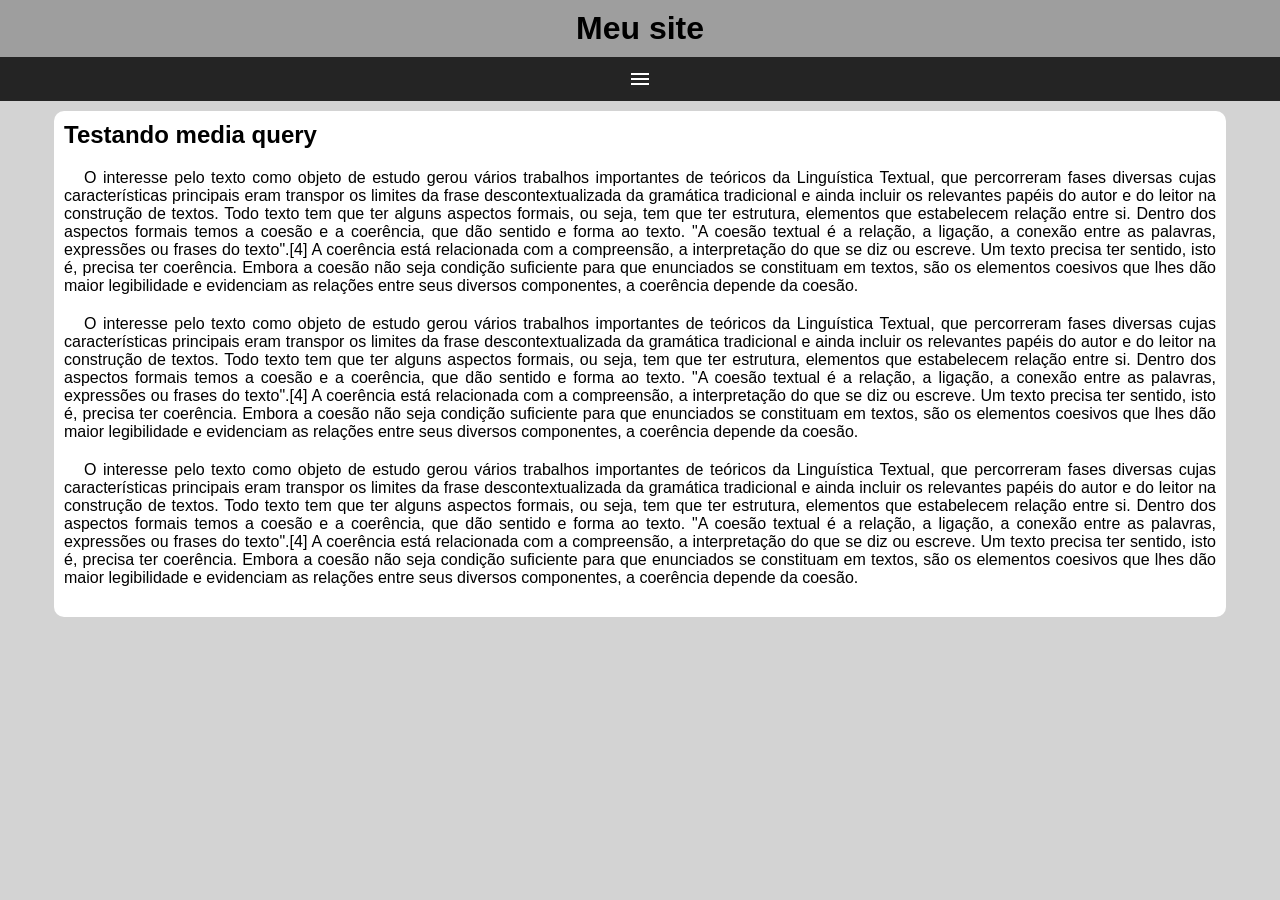
==== index.html @ 3fbcb242 "mudei o nome" ====
<!DOCTYPE html>
<html lang="en">
<head>
    <meta charset="UTF-8">
    <meta name="viewport" content="width=device-width, initial-scale=1.0">
    <link rel="stylesheet" href="estilo.css">
    <title>medis query</title>
    <link rel="stylesheet" href="https://fonts.googleapis.com/css2?family=Material+Symbols+Outlined:opsz,wght,FILL,GRAD@20..48,100..700,0..1,-50..200&icon_names=menu" />
</head>
<body>
    
    <header>
        <h1>Meu site</h1>
        <i id="burguer" class="material-symbols-outlined" onclick="clickMenu()">menu</i>
        <menu id="itens">
            <ul>
                <li><a href="#">Opção 1</a></li>
                <li><a href="#">Opção 2</a></li>
                <li><a href="#">Opção 3</a></li>
                <li><a href="#">Opção 4</a></li>
                <li><a href="#">Opção 5</a></li>
            </ul>
        </menu>
    </header>

    <main>
        <article>
            <h2>Testando media query</h2>
           
            <p>
                O interesse pelo texto como objeto de estudo gerou vários trabalhos importantes de teóricos da Linguística Textual, que percorreram fases diversas cujas características principais eram transpor os limites da frase descontextualizada da gramática tradicional e ainda incluir os relevantes papéis do autor e do leitor na construção de textos.
                Todo texto tem que ter alguns aspectos formais, ou seja, tem que ter estrutura, elementos que estabelecem relação entre si. Dentro dos aspectos formais temos a coesão e a coerência, que dão sentido e forma ao texto. "A coesão textual é a relação, a ligação, a conexão entre as palavras, expressões ou frases do texto".[4] A coerência está relacionada com a compreensão, a interpretação do que se diz ou escreve. Um texto precisa ter sentido, isto é, precisa ter coerência. Embora a coesão não seja condição suficiente para que enunciados se constituam em textos, são os elementos coesivos que lhes dão maior legibilidade e evidenciam as relações entre seus diversos componentes, a coerência depende da coesão.
            </p>
            <p>
                O interesse pelo texto como objeto de estudo gerou vários trabalhos importantes de teóricos da Linguística Textual, que percorreram fases diversas cujas características principais eram transpor os limites da frase descontextualizada da gramática tradicional e ainda incluir os relevantes papéis do autor e do leitor na construção de textos.
                Todo texto tem que ter alguns aspectos formais, ou seja, tem que ter estrutura, elementos que estabelecem relação entre si. Dentro dos aspectos formais temos a coesão e a coerência, que dão sentido e forma ao texto. "A coesão textual é a relação, a ligação, a conexão entre as palavras, expressões ou frases do texto".[4] A coerência está relacionada com a compreensão, a interpretação do que se diz ou escreve. Um texto precisa ter sentido, isto é, precisa ter coerência. Embora a coesão não seja condição suficiente para que enunciados se constituam em textos, são os elementos coesivos que lhes dão maior legibilidade e evidenciam as relações entre seus diversos componentes, a coerência depende da coesão.
            </p>
            <p>
                O interesse pelo texto como objeto de estudo gerou vários trabalhos importantes de teóricos da Linguística Textual, que percorreram fases diversas cujas características principais eram transpor os limites da frase descontextualizada da gramática tradicional e ainda incluir os relevantes papéis do autor e do leitor na construção de textos.
                Todo texto tem que ter alguns aspectos formais, ou seja, tem que ter estrutura, elementos que estabelecem relação entre si. Dentro dos aspectos formais temos a coesão e a coerência, que dão sentido e forma ao texto. "A coesão textual é a relação, a ligação, a conexão entre as palavras, expressões ou frases do texto".[4] A coerência está relacionada com a compreensão, a interpretação do que se diz ou escreve. Um texto precisa ter sentido, isto é, precisa ter coerência. Embora a coesão não seja condição suficiente para que enunciados se constituam em textos, são os elementos coesivos que lhes dão maior legibilidade e evidenciam as relações entre seus diversos componentes, a coerência depende da coesão.
            </p>

        </article>
    </main>
<script>

    function clickMenu(){
        if (itens.style.display == 'block') {
            itens.style.display = 'none'
        }else{
            itens.style.display = 'block'
        }
    }
</script>
</body>
</html>
---- estilo.css ----
@charset "UTF-8";

*{
    font-family: Arial, Helvetica, sans-serif;
    margin: 0px;
    padding: 0px;
}

body, html{
    background-color: lightgray;
}
header{
    background-color: rgb(158, 158, 158);
}
header > h1{
    padding: 10px;
    text-align: center;
}
i#burguer {
    background-color: rgb(36, 36, 36);
    color: white;
    display: block;
    text-align: center;
    padding: 10px;
}
i#burguer:hover{
    background-color: white;
    color: black;
    cursor: pointer;
}
menu{
    display: none;
}
menu > ul{
    list-style-type: none;
}
menu > ul > li > a {
    display: block;
    padding: 10px;
    text-align: center;
    text-decoration: none;
    background-color: rgb(90, 90, 90);
    color: white;
    border: 1px solid gray;
}
menu > ul > li > a:hover{
    background-color: rgb(173, 173, 173);
}
main{

    width: 90vw;
    background-color: white;
    margin: auto;
    margin-top: 10px;
    padding: 10px;
    border-radius: 10px;
}
article > h2 {
    padding-bottom: 20px;
}
article > p {
    text-align: justify;
    margin-bottom: 20px;
    text-indent: 20px;
}
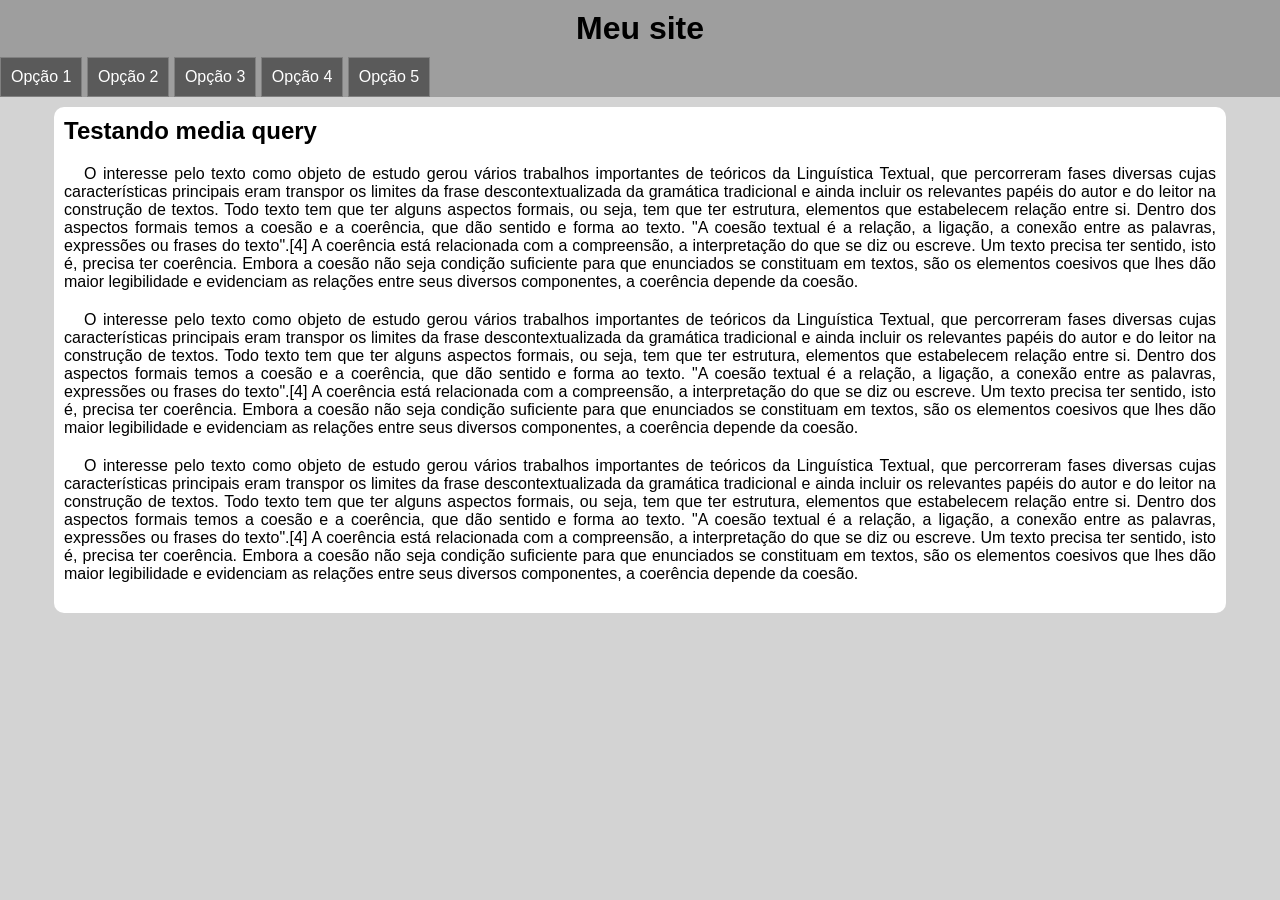
==== commit 1c2bc94d: "actualzei o site" ====
--- a/index.html
+++ b/index.html
@@ -3,11 +3,12 @@
 <head>
     <meta charset="UTF-8">
     <meta name="viewport" content="width=device-width, initial-scale=1.0">
-    <link rel="stylesheet" href="estilo.css">
     <title>medis query</title>
     <link rel="stylesheet" href="https://fonts.googleapis.com/css2?family=Material+Symbols+Outlined:opsz,wght,FILL,GRAD@20..48,100..700,0..1,-50..200&icon_names=menu" />
+    <link rel="stylesheet" href="estilos/estilo.css">
+    <link rel="stylesheet" href="estilos/media-query.css">
 </head>
-<body>
+<body onresize="mudouTamanho()">
     
     <header>
         <h1>Meu site</h1>
@@ -44,6 +45,14 @@
     </main>
 <script>
 
+    function mudouTamanho(){
+        if (window.innerWidth >= 768) {
+            itens.style.display = 'block'
+        }else{
+            itens.style.display = 'none'
+        }
+    }
+
     function clickMenu(){
         if (itens.style.display == 'block') {
             itens.style.display = 'none'
@@ -51,6 +60,8 @@
             itens.style.display = 'block'
         }
     }
+
+    
 </script>
 </body>
 </html>
--- a/estilos/estilo.css
+++ b/estilos/estilo.css
@@ -0,0 +1,65 @@
+@charset "UTF-8";
+
+*{
+    font-family: Arial, Helvetica, sans-serif;
+    margin: 0px;
+    padding: 0px;
+}
+
+body, html{
+    background-color: lightgray;
+}
+header{
+    background-color: rgb(158, 158, 158);
+}
+header > h1{
+    padding: 10px;
+    text-align: center;
+}
+i#burguer {
+    background-color: rgb(36, 36, 36);
+    color: white;
+    display: block;
+    text-align: center;
+    padding: 10px;
+}
+i#burguer:hover{
+    background-color: white;
+    color: black;
+    cursor: pointer;
+}
+menu{
+    display: none;
+}
+menu > ul{
+    list-style-type: none;
+}
+menu > ul > li > a {
+    display: block;
+    padding: 10px;
+    text-align: center;
+    text-decoration: none;
+    background-color: rgb(90, 90, 90);
+    color: white;
+    border: 1px solid gray;
+}
+menu > ul > li > a:hover{
+    background-color: rgb(173, 173, 173);
+}
+main{
+
+    width: 90vw;
+    background-color: white;
+    margin: auto;
+    margin-top: 10px;
+    padding: 10px;
+    border-radius: 10px;
+}
+article > h2 {
+    padding-bottom: 20px;
+}
+article > p {
+    text-align: justify;
+    margin-bottom: 20px;
+    text-indent: 20px;
+}
--- a/estilos/media-query.css
+++ b/estilos/media-query.css
@@ -0,0 +1,14 @@
+@charset "UTF-8";
+
+@media screen and (min-width: 768px) {
+    i#burguer {
+        display: none;
+    }
+    menu {
+        display: block;
+    }
+
+    menu > ul > li {
+        display: inline-block;
+    }
+}
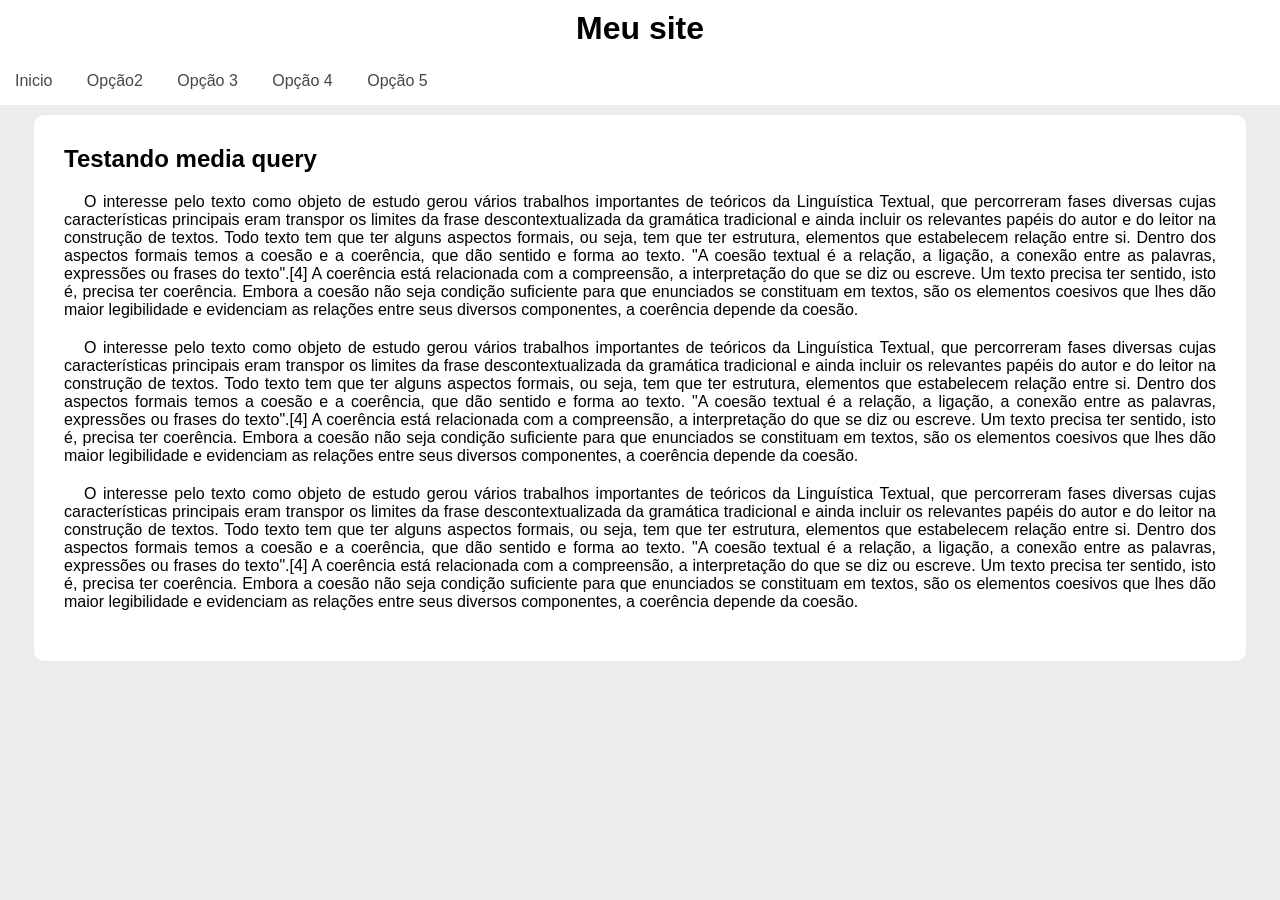
==== commit c396ba5e: "actualizei a pagina" ====
--- a/index.html
+++ b/index.html
@@ -15,8 +15,8 @@
         <i id="burguer" class="material-symbols-outlined" onclick="clickMenu()">menu</i>
         <menu id="itens">
             <ul>
-                <li><a href="#">Opção 1</a></li>
-                <li><a href="#">Opção 2</a></li>
+                <li><a href="#">Inicio</a></li>
+                <li><a href="#">Opção2</a></li>
                 <li><a href="#">Opção 3</a></li>
                 <li><a href="#">Opção 4</a></li>
                 <li><a href="#">Opção 5</a></li>
--- a/estilos/estilo.css
+++ b/estilos/estilo.css
@@ -6,21 +6,22 @@
     padding: 0px;
 }
 
+
 body, html{
-    background-color: lightgray;
+    background-color: rgb(236, 236, 236);
 }
 header{
-    background-color: rgb(158, 158, 158);
+    background-color: rgb(255, 255, 255);
 }
 header > h1{
     padding: 10px;
     text-align: center;
 }
 i#burguer {
-    background-color: rgb(36, 36, 36);
-    color: white;
+    background-color: rgb(255, 255, 255);
+    color: rgb(10, 10, 10);
     display: block;
-    text-align: center;
+    text-align: left;
     padding: 10px;
 }
 i#burguer:hover{
@@ -37,14 +38,18 @@
 menu > ul > li > a {
     display: block;
     padding: 10px;
+    margin: 5px;
     text-align: center;
     text-decoration: none;
-    background-color: rgb(90, 90, 90);
-    color: white;
-    border: 1px solid gray;
+    background-color: rgb(255, 255, 255);
+    color: rgb(70, 70, 70);
+    
 }
 menu > ul > li > a:hover{
-    background-color: rgb(173, 173, 173);
+    background-color: rgb(0, 153, 255);
+    color: white;
+    border-radius: 20px;
+    cursor: pointer;
 }
 main{
 
@@ -52,7 +57,7 @@
     background-color: white;
     margin: auto;
     margin-top: 10px;
-    padding: 10px;
+    padding: 30px;
     border-radius: 10px;
 }
 article > h2 {
